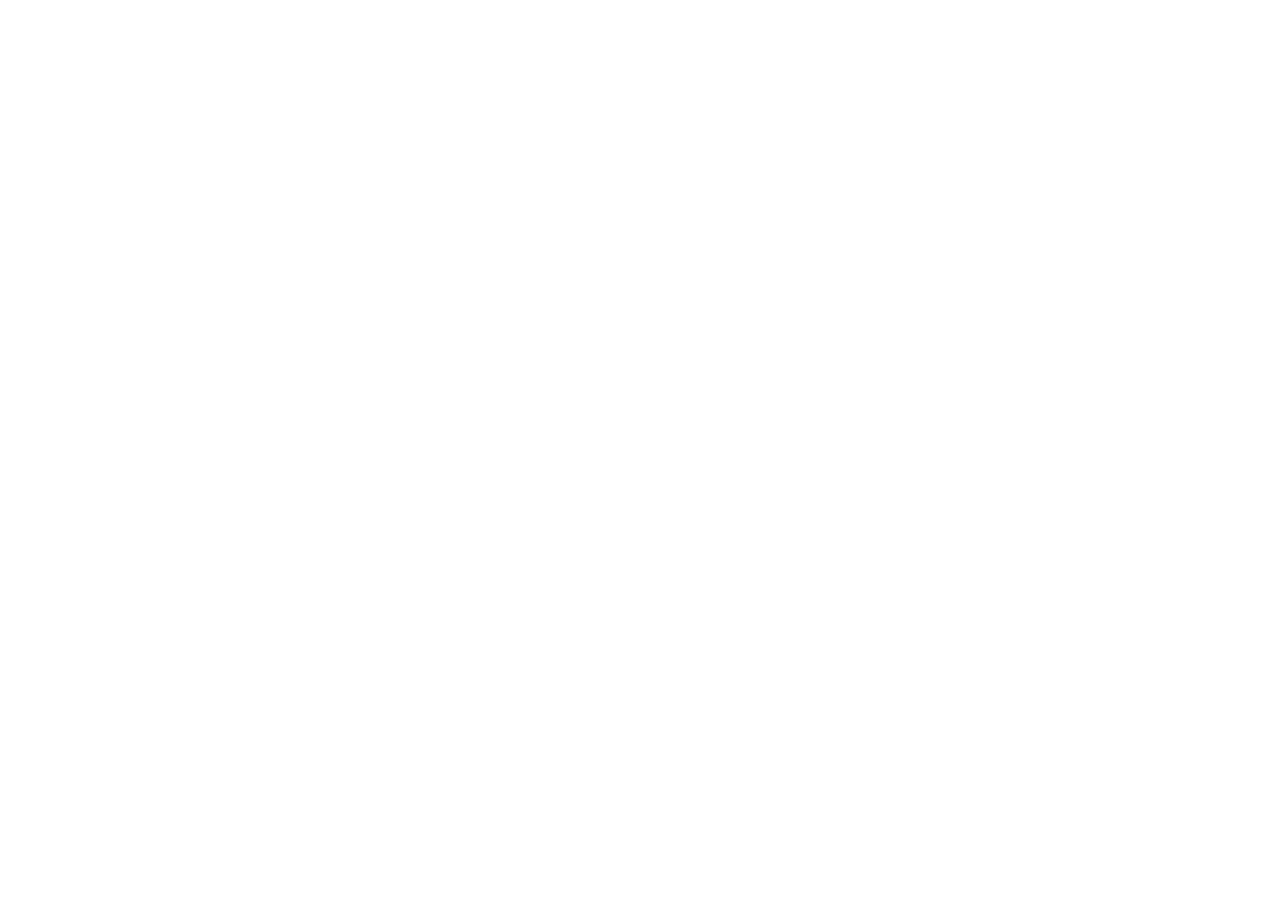
==== P01/index.html @ babfb6a1 "Update index.html" ====
<!DOCTYPE html>
<html lang="en">
<head>
    <meta charset="UTF-8">
    <meta name="viewport" content="width=device-width, initial-scale=1.0">
    <link rel="stylesheet" href="style.css">
    <title>HTML Form Validation</title>
</head>
<body>
    <div class="container"></div>
        <form id="form" class="form"></form>
            
    <script src="script.js"></script>
</body>
</html>
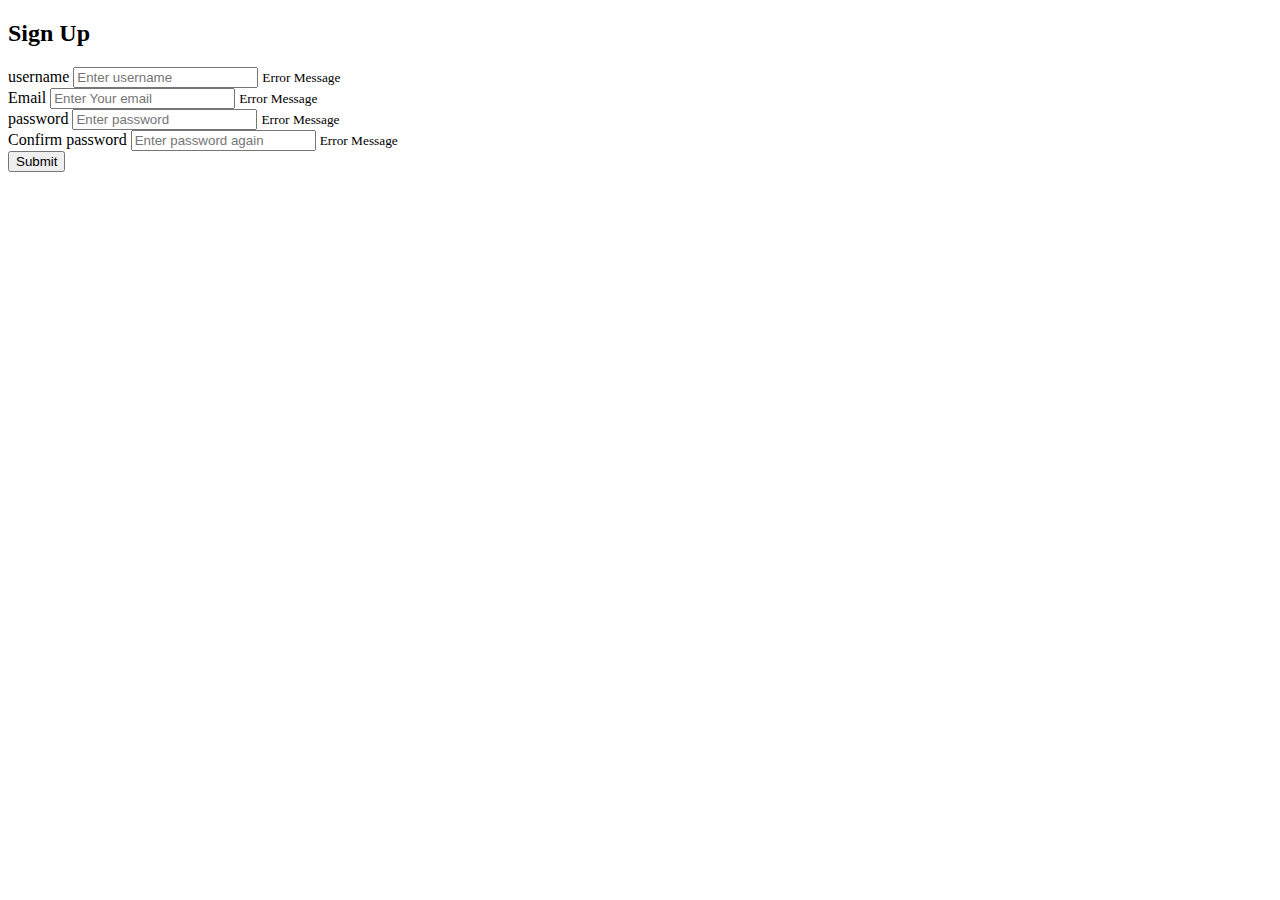
==== commit 779af0e4: "HTML for Project1" ====
--- a/P01/index.html
+++ b/P01/index.html
@@ -9,7 +9,30 @@
 <body>
     <div class="container"></div>
         <form id="form" class="form"></form>
-            
+            <h2>Sign Up</h2>
+            <div class="form-control">
+                <label for="username">username</label>
+                <input type="text" id="username" placeholder="Enter username">
+                <small>Error Message</small>
+            </div>
+
+            <div class="form-control">
+                <label for="Email">Email</label>
+                <input type="text" id="email" placeholder="Enter Your email">
+                <small>Error Message</small>
+            </div>
+
+            <div class="form-control">
+                <label for="password">password</label>
+                <input type="password" id="password" placeholder="Enter password">
+                <small>Error Message</small>
+            </div>
+            <div class="form-control">
+                <label for="password2">Confirm password</label>
+                <input type="password" id="password2" placeholder="Enter password again">
+                <small>Error Message</small>
+            </div>
+            <button>Submit</button>
     <script src="script.js"></script>
 </body>
 </html>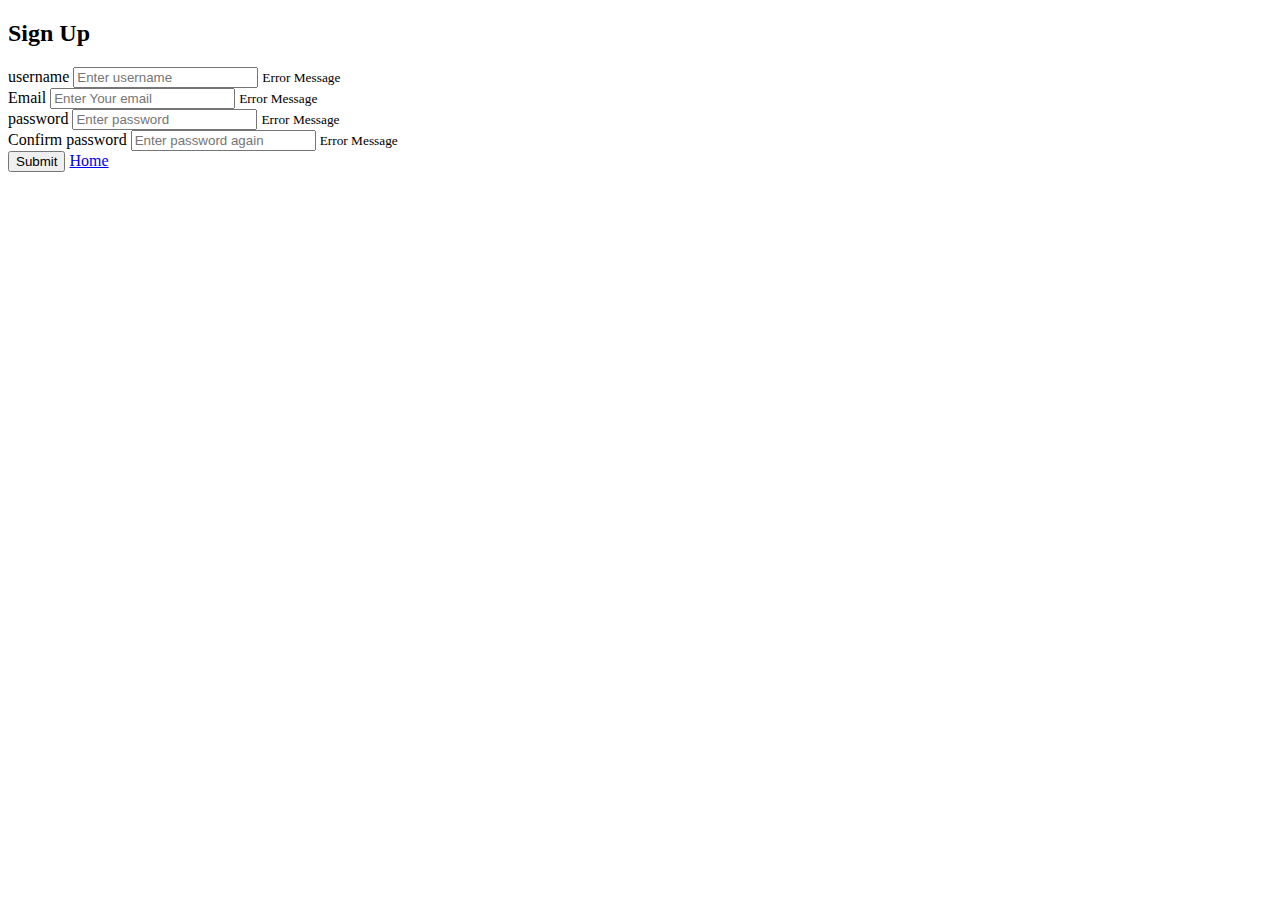
==== commit b68c0230: "Linked the index.html" ====
--- a/P01/index.html
+++ b/P01/index.html
@@ -33,6 +33,7 @@
                 <small>Error Message</small>
             </div>
             <button>Submit</button>
+            <a href="../index.html">Home</a>
     <script src="script.js"></script>
 </body>
 </html>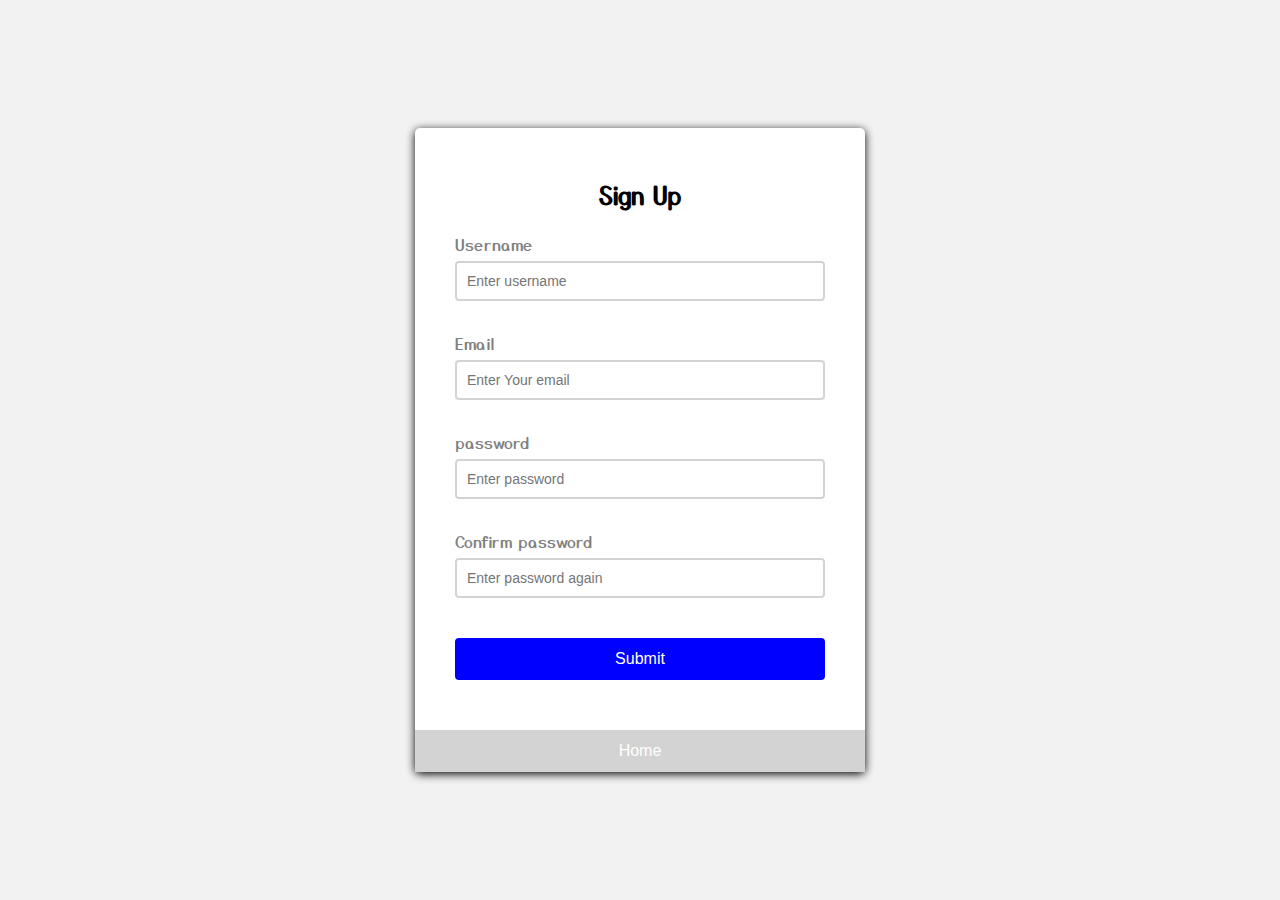
==== commit 48f40123: "Project1 CSS Completed" ====
--- a/P01/index.html
+++ b/P01/index.html
@@ -1,39 +1,46 @@
 <!DOCTYPE html>
 <html lang="en">
-<head>
-    <meta charset="UTF-8">
-    <meta name="viewport" content="width=device-width, initial-scale=1.0">
-    <link rel="stylesheet" href="style.css">
-    <title>HTML Form Validation</title>
-</head>
-<body>
-    <div class="container"></div>
-        <form id="form" class="form"></form>
-            <h2>Sign Up</h2>
-            <div class="form-control">
-                <label for="username">username</label>
-                <input type="text" id="username" placeholder="Enter username">
-                <small>Error Message</small>
-            </div>
+    <head>
+        <meta charset="UTF-8">
+        <meta name="viewport" content="width=device-width, initial-scale=1.0">
+        <link rel="stylesheet" href="style.css">
+        <title>HTML Form Validation</title>
+    </head>
+    <body>
+        <div class="container">
+                <form id="form" class="form">
+                            <h2>Sign Up</h2>
+                        <div class="form-control">
+                            <label for="username">Username</label>
+                            <input type="text" id="username" placeholder="Enter username">
+                            <small>Error Message</small>
+                        </div>
 
-            <div class="form-control">
-                <label for="Email">Email</label>
-                <input type="text" id="email" placeholder="Enter Your email">
-                <small>Error Message</small>
-            </div>
+                <div class="form-control">
+                    <label for="Email">Email</label>
+                    <input type="text" id="email" placeholder="Enter Your email">
+                    <small>Error Message</small>
+                </div>
 
-            <div class="form-control">
-                <label for="password">password</label>
-                <input type="password" id="password" placeholder="Enter password">
-                <small>Error Message</small>
-            </div>
-            <div class="form-control">
-                <label for="password2">Confirm password</label>
-                <input type="password" id="password2" placeholder="Enter password again">
-                <small>Error Message</small>
-            </div>
-            <button>Submit</button>
-            <a href="../index.html">Home</a>
-    <script src="script.js"></script>
-</body>
+                <div class="form-control">
+                    <label for="password">password</label>
+                    <input type="password" id="password" placeholder="Enter password">
+                    <small>Error Message</small>
+                </div>
+                <div class="form-control">
+                    <label for="password2">Confirm password</label>
+                    <input type="password" id="password2" placeholder="Enter password again">
+                    <small>Error Message</small>
+                </div>
+                <button>Submit</button>
+                
+                </form>
+                <a href="../index.html">
+                    <button class="home">Home</button>
+                </a>
+                
+           
+       
+        <script src="script.js"></script>
+    </body>
 </html>--- a/P01/style.css
+++ b/P01/style.css
@@ -0,0 +1,119 @@
+@import url('https://fonts.googleapis.com/css2?family=Yusei+Magic&display=swap');
+
+:root {
+        --success-color: limegreen;
+        --error-color: orangered;
+}
+
+* {
+         box-sizing: border-box;
+
+
+}
+
+
+body {
+        background-color: hsla(0,0%,50%,0.1);
+        font-family: 'Yusei Magic', sans-serif;
+        display: flex;
+        align-items: center;
+        justify-content: center;
+        min-height:100vh;
+        margin: 0;  
+}
+
+.container {
+        background-color: white;
+        border-radius: 5px;
+        box-shadow: 0 2px 10px rgb(0, 0, 0.4);
+        width: 450px;
+}
+
+h2 {
+        text-align: center;
+        margin-bottom: 20px;
+}
+
+.form {
+        padding: 30px 40px;
+}
+
+.form-control {
+        margin-bottom: 10px;
+        padding-bottom: 20px;
+        position: relative;
+}
+
+.form-control label {
+        color: gray;
+        display: block;
+        margin-bottom: 5px;
+}
+
+.form-control input {
+        border: 2px solid lightgray;
+        border-radius: 4px;
+        display:block;
+        width: 100%;
+        padding: 10px;
+        font-size: 14px;
+}
+
+.form-control input:focus {
+        outline: 0;
+        border-color: gray;
+}
+
+.form-control.success input {
+        border-color: var(--success-color);
+}
+
+.form-control.error input {
+        border-color: var(--error-color);
+}
+
+.form-control small {
+        color: var(--error-color);
+        position:absolute;
+        bottom: 0;
+        left: 0;
+        visibility: hidden;
+}
+
+.form-control.error small {
+        visibility: visible;
+}
+
+.form button {
+        cursor: pointer;
+        background-color: blue;
+        border: 2px solid blue;
+        border-radius: 4px;
+        color: white;
+        display: block;
+        font-size: 16px;
+        padding: 10px;
+        margin-top:20px;
+        width: 100%;
+
+}
+
+button.home {
+        cursor: pointer;
+        background-color: lightgray;
+        border: 2px solid lightgray;
+        
+        color: white;
+        display: block;
+        font-size: 16px;
+        padding: 10px;
+        margin-top:20px;
+        width: 100%;
+}
+
+a{
+        text-decoration: none;
+}
+.nav {
+        display: block;
+}